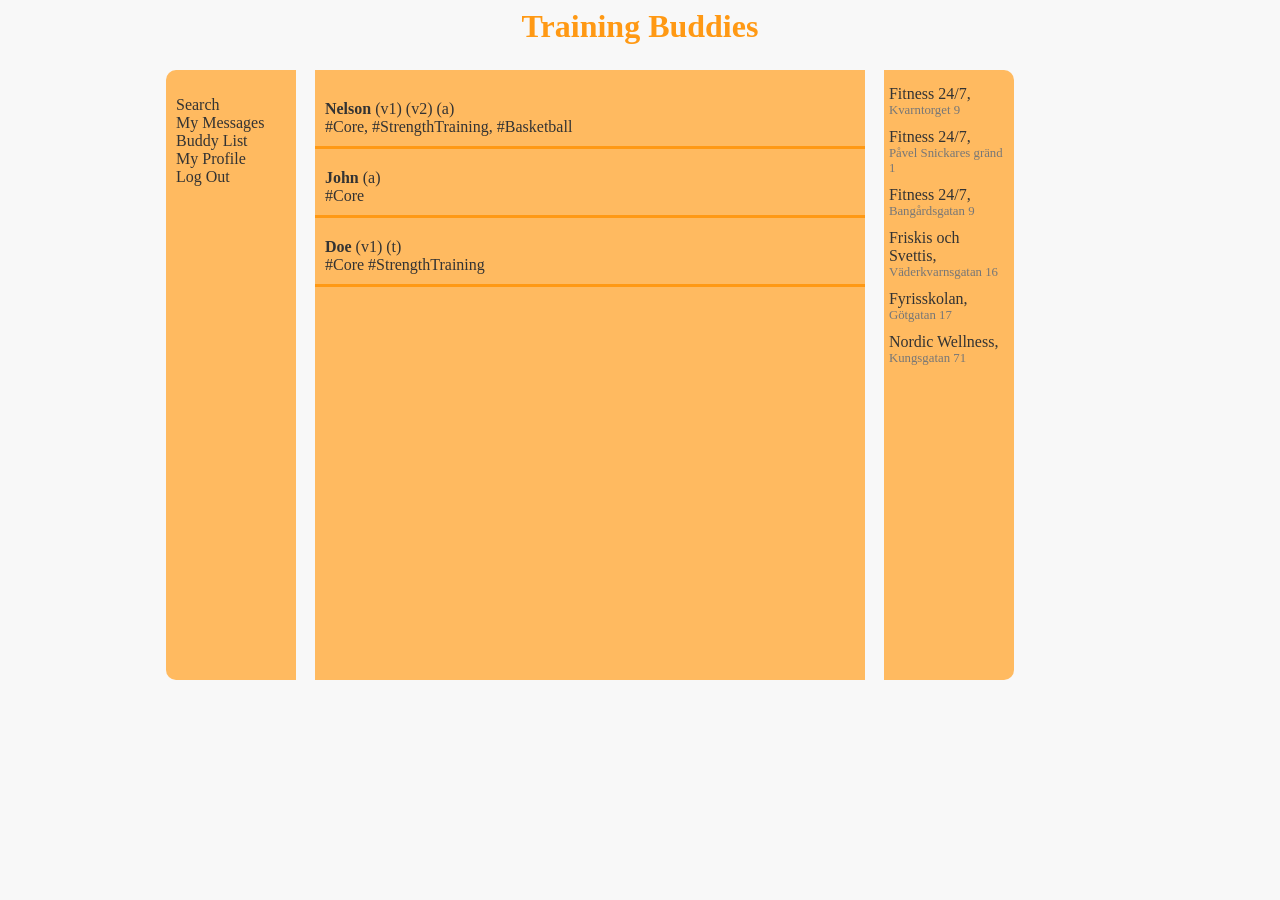
==== index.html @ a69b660f "edited layout" ====
<!DOCTYPE html>
<html lang="en">
    <head>
        <link rel="stylesheet" type="text/css" href="style.css">
        <meta charset="utf-8">
        <title>TrainingBuddies</title>
    </head>
    <body>
        <div id="title"><a href="index.html">Training Buddies</a></div>
        <div id="master-container">
            <div id="left-bar">
                <div class="bar-header"></div>
                <div id="left-content">
                    <ul>
                        <li>Search</li>
                        <li>My Messages</li>
                        <li>Buddy List</li>
                        <li>My Profile</li>
                        <li>Log Out</li>
                    </ul>
                </div>
            </div>
            <div id="center-bar">
                <div class="bar-header"></div>
                <div id="center-content">
                    <div class="profile-container">
                        <div class="profile-header">
                            <span class="profile-name">Nelson</span>
                            (v1) (v2) (a)
                        </div>
                        <div class="profile-content">
                            <span class="activity-tag">#Core</span>, 
                            <span class="activity-tag">#StrengthTraining</span>, 
                            <span class="activity-tag">#Basketball</span>
                        </div>
                    </div>
                    <div class="profile-container">
                        <div class="profile-header">
                            <span class="profile-name">John</span>
                            (a)
                        </div>
                        <div class="profile-content">
                            <span class="activity-tag">#Core</span>
                        </div>
                    </div>
                    <div class="profile-container">
                        <div class="profile-header">
                            <span class="profile-name">Doe</span>
                            (v1) (t)
                        </div>
                        <div class="profile-content">
                            <span class="activity-tag">#Core</span>
                            <span class="activity-tag">#StrengthTraining</span>
                        </div>
                    </div>
                </div>
            </div>
            <div id="right-bar">
                <div class="bar-header"></div>
                <div id="right-content">
                    <div class="go-active-link">Fitness 24/7,<div class="go-active-subtext">Kvarntorget 9</div></div>
                    <div class="go-active-link">Fitness 24/7,<div class="go-active-subtext">Påvel Snickares gränd 1</div></div>
                    <div class="go-active-link">Fitness 24/7,<div class="go-active-subtext">Bangårdsgatan 9</div></div>
                    <div class="go-active-link">Friskis och Svettis,<div class="go-active-subtext">Väderkvarnsgatan 16</div></div>
                    <div class="go-active-link">Fyrisskolan,<div class="go-active-subtext">Götgatan 17</div></div>
                    <div class="go-active-link">Nordic Wellness,<div class="go-active-subtext">Kungsgatan 71</div></div>
                </div>
            </div>
        </div>
    </body>
</html>
---- style.css ----
:root {
    /* COLOR SCHEME */
    --bg-primary-color: #f8f8f8;
    --bg-secondary-color: #555;
    --container-primary-color: #ffba60;
    --container-secondary-color: #ff9914;
    --container-tertiary-color: #ca9d62;
    --container-quaternary-color: #777;
    --text-primary-color: #333;
    --text-secondary-color: #777;
    --text-tertiary-color: lightgray;
    --title-color: #ff9914;
    --subtitle-color: #ffba60;
}


body {
  min-height: 100%;
  background-color: var(--bg-primary-color);
  color: var(--text-primary-color);
  text-align: center;/*
  background-image: -webkit-repeating-linear-gradient(135deg, rgba(0,0,0,.1), rgba(0,0,0,.1) 1px, transparent 2px, transparent 2px, rgba(0,0,0,.1) 3px);
  background-image: -moz-repeating-linear-gradient(135deg, rgba(0,0,0,.1), rgba(0,0,0,.1) 1px, transparent 2px, transparent 2px, rgba(0,0,0,.1) 3px);
  background-image: -o-repeating-linear-gradient(135deg, rgba(0,0,0,.1), rgba(0,0,0,.1) 1px, transparent 2px, transparent 2px, rgba(0,0,0,.1) 3px);
  background-image: repeating-linear-gradient(135deg, rgba(0,0,0,.1), rgba(0,0,0,.1) 1px, transparent 2px, transparent 2px, rgba(0,0,0,.1) 3px);
  -webkit-background-size: 4px 4px;
  -moz-background-size: 4px 4px;
  background-size: 4px 4px;
  */
  
}

#title a {
    text-decoration: none;
    color: var(--title-color);
    font-size: 2em;
    font-weight: bold;
}

#title a:hover {
    font-size: 2.05em;
    color: var(--subtitle-color);
}

#master-container {
    display: inline-block;
    vertical-align: middle;
    text-align: left;
    margin-top: 25px;
    width: 75%;
    min-width: 850px;
    max-width: 1920px;
    height: 600px;
}

#left-bar {
    float: left;
    display: inline-block;
    width: 11%;
    min-width: 130px;
    height: 100%;
}

#center-bar {
    float: left;
    display: inline-block;
    width: 50%;
    min-width: 550px;
    height: 100%;
    margin: 0% 2%;
}

#right-bar {
    float: left;
    display: inline-block;
    width: 11%;
    min-width: 130px;
    height: 100%;
}

.bar-header {
    color: var(--text-secondary-color);
    text-align: center;
    font-size: 1.2em;
}

#left-content {
    padding-top: 10px;
    border-top-left-radius: 10px;
    border-bottom-left-radius: 10px;
    background-color: var(--container-primary-color);
    height: 100%;
    width: 100%;
}

#center-content {
    padding-top: 10px;
    background-color: var(--container-primary-color);
    height: 100%;
    width: 100%;
}

#right-content {
    padding-top: 10px;
    border-top-right-radius: 10px;
    border-bottom-right-radius: 10px;
    background-color: var(--container-primary-color);
    height: 100%;
    width: 100%;
}

#left-content:hover, #center-content:hover, #right-content:hover {
    /*background-color: var(--container-secondary-color);*/
}

#left-content ul {
    list-style: none;
    text-indent: -30px;
}

.empty-bar {
    display: inline-block;
    width: 9%;
    min-width: 10px;
}

.profile-container {
    margin: 10px 0px;
    padding: 10px;
    background-color: var(--container-primary-color);
    border-bottom: 3px solid var(--container-secondary-color);
}

.profile-name {
    font-weight: bold;
}

.go-active-link {
    padding: 5px 5px;
    cursor: pointer;
}

.go-active-link:hover {
    background-color: var(--container-primary-color);
}

.go-active-subtext {
    font-size: 0.8em;
    color: var(--text-secondary-color)
}
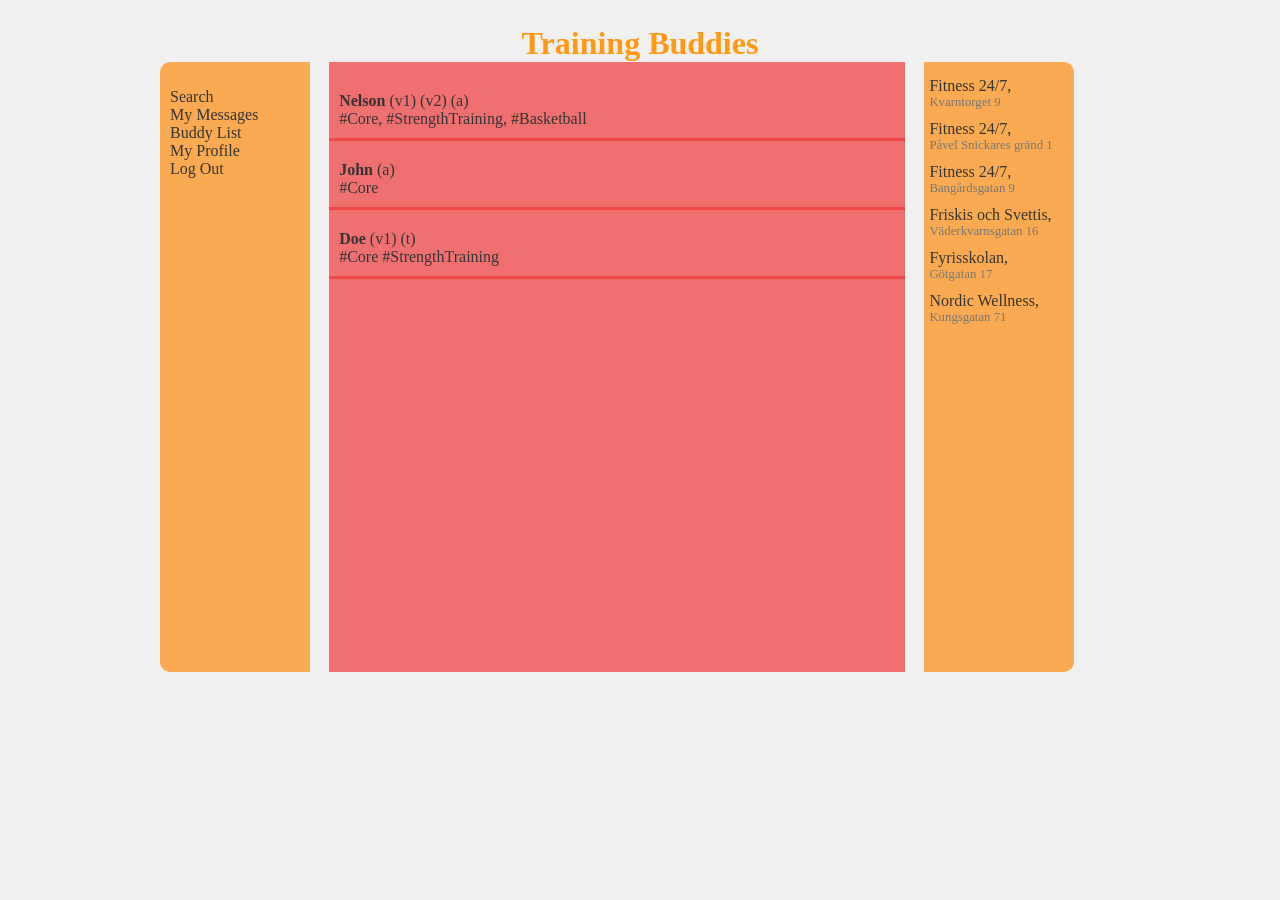
==== commit 13683863: "changed design" ====
--- a/index.html
+++ b/index.html
@@ -7,8 +7,8 @@
         <title>TrainingBuddies</title>
     </head>
     <body>
-        <div id="title"><a href="index.html">Training Buddies</a></div>
         <div id="master-container">
+            <div id="title"><a href="index.html">Training Buddies</a></div>
             <div id="left-bar">
                 <div class="bar-header"></div>
                 <div id="left-content">
--- a/style.css
+++ b/style.css
@@ -1,36 +1,36 @@
 :root {
     /* COLOR SCHEME */
-    --bg-primary-color: #f8f8f8;
+    --bg-primary-color: #f0f0f0;
     --bg-secondary-color: #555;
-    --container-primary-color: #ffba60;
-    --container-secondary-color: #ff9914;
-    --container-tertiary-color: #ca9d62;
+    --container-primary-color: #ff8800a9;
+    --container-secondary-color: #f03232ab;
+    --container-tertiary-color: #ca9d628a;
     --container-quaternary-color: #777;
     --text-primary-color: #333;
     --text-secondary-color: #777;
     --text-tertiary-color: lightgray;
     --title-color: #ff9914;
     --subtitle-color: #ffba60;
+    /*
+    --container-primary-color: #ff8800a9;
+    --container-secondary-color: #ffd000a9;
+    */
 }
 
 
 body {
-  min-height: 100%;
-  background-color: var(--bg-primary-color);
-  color: var(--text-primary-color);
-  text-align: center;/*
-  background-image: -webkit-repeating-linear-gradient(135deg, rgba(0,0,0,.1), rgba(0,0,0,.1) 1px, transparent 2px, transparent 2px, rgba(0,0,0,.1) 3px);
-  background-image: -moz-repeating-linear-gradient(135deg, rgba(0,0,0,.1), rgba(0,0,0,.1) 1px, transparent 2px, transparent 2px, rgba(0,0,0,.1) 3px);
-  background-image: -o-repeating-linear-gradient(135deg, rgba(0,0,0,.1), rgba(0,0,0,.1) 1px, transparent 2px, transparent 2px, rgba(0,0,0,.1) 3px);
-  background-image: repeating-linear-gradient(135deg, rgba(0,0,0,.1), rgba(0,0,0,.1) 1px, transparent 2px, transparent 2px, rgba(0,0,0,.1) 3px);
-  -webkit-background-size: 4px 4px;
-  -moz-background-size: 4px 4px;
-  background-size: 4px 4px;
-  */
-  
+    padding: 0px;
+    margin: 0px;
+    min-height: 100%;
+    background-color: var(--bg-primary-color);
+    color: var(--text-primary-color);
 }
 
+#title {
+    text-align: center;
+}
 #title a {
+    text-align: center;
     text-decoration: none;
     color: var(--title-color);
     font-size: 2em;
@@ -43,12 +43,11 @@
 }
 
 #master-container {
-    display: inline-block;
-    vertical-align: middle;
+    margin: 0px auto;
     text-align: left;
     margin-top: 25px;
     width: 75%;
-    min-width: 850px;
+    min-width: 870px;
     max-width: 1920px;
     height: 600px;
 }
@@ -56,25 +55,25 @@
 #left-bar {
     float: left;
     display: inline-block;
-    width: 11%;
-    min-width: 130px;
+    width: 15%;
+    min-width: 150px;
     height: 100%;
 }
 
 #center-bar {
     float: left;
     display: inline-block;
-    width: 50%;
-    min-width: 550px;
+    width: 60%;
+    min-width: 500px;
     height: 100%;
-    margin: 0% 2%;
+    margin: 0px 2%;
 }
 
 #right-bar {
     float: left;
     display: inline-block;
-    width: 11%;
-    min-width: 130px;
+    width: 15%;
+    min-width: 150px;
     height: 100%;
 }
 
@@ -95,7 +94,7 @@
 
 #center-content {
     padding-top: 10px;
-    background-color: var(--container-primary-color);
+    background-color: var(--container-secondary-color);
     height: 100%;
     width: 100%;
 }
@@ -118,16 +117,9 @@
     text-indent: -30px;
 }
 
-.empty-bar {
-    display: inline-block;
-    width: 9%;
-    min-width: 10px;
-}
-
 .profile-container {
     margin: 10px 0px;
     padding: 10px;
-    background-color: var(--container-primary-color);
     border-bottom: 3px solid var(--container-secondary-color);
 }
 
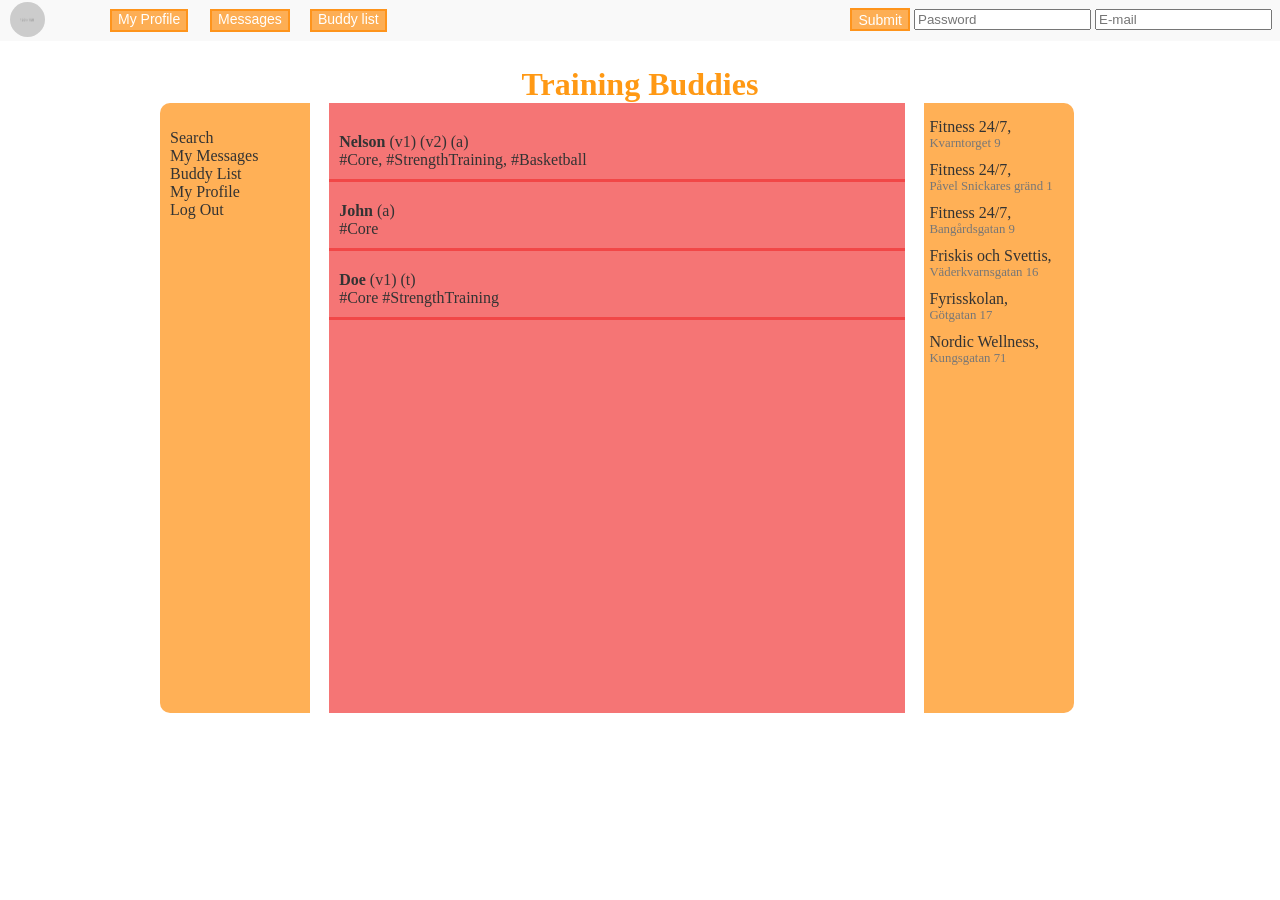
==== commit cf43df8e: "added top-navigation -added top navigation -top login form -top profile url -color scheme" ====
--- a/index.html
+++ b/index.html
@@ -2,11 +2,47 @@
 <!DOCTYPE html>
 <html lang="en">
     <head>
+        <meta charset="utf-8" />
+        <meta http-equiv="X-UA-Compatible" content="IE=edge">
+        <meta name="viewport" content="width=device-width, initial-scale=1.0" />
+        <title>TrainingBuddies</title>
         <link rel="stylesheet" type="text/css" href="style.css">
-        <meta charset="utf-8">
-        <title>TrainingBuddies</title>
+        <link rel="stylesheet" type="text/css" href="top-nav.css">
     </head>
     <body>
+        <div class="user-header">
+            <div class="profile-navigation-grid">
+                <div class="profile-col">
+                    <img src="_assets/_img/150x150.jpeg" />
+                </div>
+                <div class="profile-col">
+                    <a href="#goToProfile" id="my-profile" class="custom-button1">My Profile</a>
+                </div>
+                <div class="profile-col">
+                    <a href="#showMessages" id="buddy-list" class="custom-button1">Messages</a>
+                </div>
+                <div class="profile-col">
+                        <a href="#showBuddyList" id="buddy-list" class="custom-button1">Buddy list</a>
+                    </div>
+            </div>
+            <div class="form-wrapper">
+                <form method="POST" target="_self">
+                    <table>
+                        <tr>
+                            <td><input type="submit" name="login" class="custom-button1" /></td>
+                            <td><input type="password" name="password" placeholder="Password" ></td>
+                            <td><input type="text" name="email" placeholder="E-mail"></td>
+                        </tr>
+                        <!--<tr>
+                            <td><a href="?create-account=true" class="custom-button1">Skappa Konto</a></td>
+                                
+                            <td><input type="submit" name="login" class="custom-button1" /></td>
+                        </tr>-->
+                    </table>
+                </form>
+            </div>
+            
+        </div>
         <div id="master-container">
             <div id="title"><a href="index.html">Training Buddies</a></div>
             <div id="left-bar">
--- a/style.css
+++ b/style.css
@@ -1,6 +1,7 @@
 :root {
     /* COLOR SCHEME */
-    --bg-primary-color: #f0f0f0;
+    /*--bg-primary-color: #f0f0f0;*/
+    --bg-primary-color: white;
     --bg-secondary-color: #555;
     --container-primary-color: #ff8800a9;
     --container-secondary-color: #f03232ab;
--- a/top-nav.css
+++ b/top-nav.css
@@ -0,0 +1,62 @@
+
+.user-header{
+    overflow: hidden;
+    background-color: #f0f0f06b;
+    min-width: 870px;
+    display: flex;
+    /*margin-right: 1%;*/ 
+}
+.profile-navigation-grid{
+    display: flex;
+    flex: 1;
+}
+.profile-col{
+    flex: 1;
+    padding: 9px 0px 0px 0px;
+    max-width: 100px;
+}
+.profile-col:first-child{
+    padding-left: 10px;
+    padding-top: 2px;
+}
+.profile-col img{
+    width: 20%;
+    border-radius: 30px;
+    max-width: 35px;
+    min-width: 35px;   
+}
+.form-wrapper {
+    padding: 5px 5px 5px 0px;
+}
+.form-wrapper table{
+    text-align: right;
+    flex: 1;
+}
+.custom-button1{
+    -moz-box-sizing: border-box;
+    -webkit-box-sizing: border-box;
+    box-sizing: border-box;
+    display: inline-block;
+    font-weight: normal;
+    text-decoration: none;
+    background-color: #ff8800a9;
+    color: white;
+    padding: 0px 6px;
+    border: solid 2px #ff8800a9;
+    height: 23px;
+    font-family: Arial,Helvetica,sans-serif;
+    font-size: 14px;
+}
+.custom-button1:link{
+    color: white;
+}
+.custom-button1:visited{
+    color: white;
+}
+.custom-button1:hover{
+    background-color: #ff9914;;
+    cursor: pointer
+}
+.custom-button1:active{
+    color: white;
+}
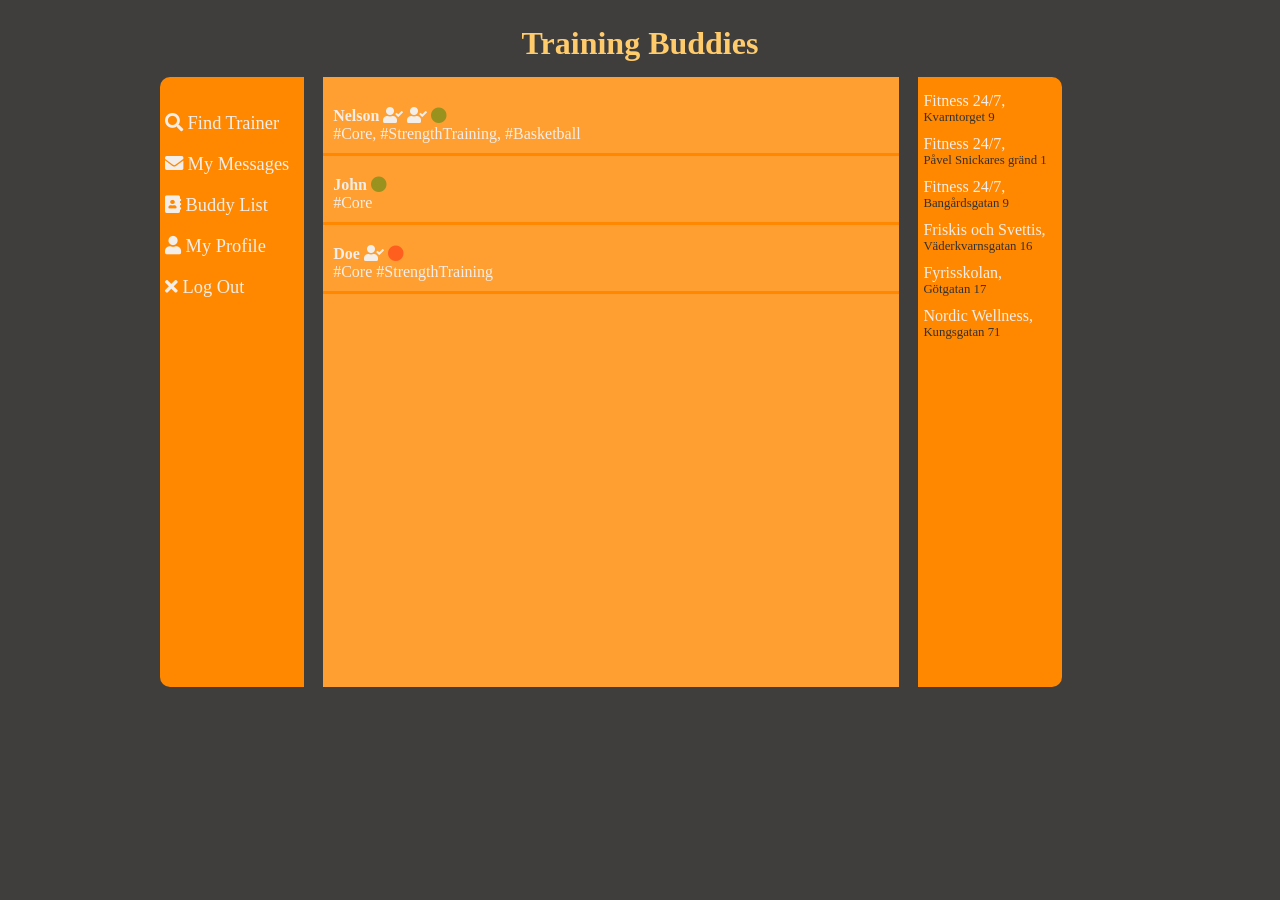
==== commit a672f982: "updated interface style, different styles in comments" ====
--- a/index.html
+++ b/index.html
@@ -2,58 +2,23 @@
 <!DOCTYPE html>
 <html lang="en">
     <head>
-        <meta charset="utf-8" />
-        <meta http-equiv="X-UA-Compatible" content="IE=edge">
-        <meta name="viewport" content="width=device-width, initial-scale=1.0" />
+        <link rel="stylesheet" type="text/css" href="style2.css">
+        <link rel="stylesheet" href="https://use.fontawesome.com/releases/v5.0.13/css/all.css" integrity="sha384-DNOHZ68U8hZfKXOrtjWvjxusGo9WQnrNx2sqG0tfsghAvtVlRW3tvkXWZh58N9jp" crossorigin="anonymous">
+        <meta charset="utf-8">
         <title>TrainingBuddies</title>
-        <link rel="stylesheet" type="text/css" href="style.css">
-        <link rel="stylesheet" type="text/css" href="top-nav.css">
     </head>
     <body>
-        <div class="user-header">
-            <div class="profile-navigation-grid">
-                <div class="profile-col">
-                    <img src="_assets/_img/150x150.jpeg" />
-                </div>
-                <div class="profile-col">
-                    <a href="#goToProfile" id="my-profile" class="custom-button1">My Profile</a>
-                </div>
-                <div class="profile-col">
-                    <a href="#showMessages" id="buddy-list" class="custom-button1">Messages</a>
-                </div>
-                <div class="profile-col">
-                        <a href="#showBuddyList" id="buddy-list" class="custom-button1">Buddy list</a>
-                    </div>
-            </div>
-            <div class="form-wrapper">
-                <form method="POST" target="_self">
-                    <table>
-                        <tr>
-                            <td><input type="submit" name="login" class="custom-button1" /></td>
-                            <td><input type="password" name="password" placeholder="Password" ></td>
-                            <td><input type="text" name="email" placeholder="E-mail"></td>
-                        </tr>
-                        <!--<tr>
-                            <td><a href="?create-account=true" class="custom-button1">Skappa Konto</a></td>
-                                
-                            <td><input type="submit" name="login" class="custom-button1" /></td>
-                        </tr>-->
-                    </table>
-                </form>
-            </div>
-            
-        </div>
         <div id="master-container">
             <div id="title"><a href="index.html">Training Buddies</a></div>
             <div id="left-bar">
                 <div class="bar-header"></div>
                 <div id="left-content">
                     <ul>
-                        <li>Search</li>
-                        <li>My Messages</li>
-                        <li>Buddy List</li>
-                        <li>My Profile</li>
-                        <li>Log Out</li>
+                        <a href="index.html"><li><i class="fa fa-search"></i> Find Trainer</li></a>
+                        <a href="index.html"><li><i class="fa fa-envelope"></i> My Messages</li></a>
+                        <a href="index.html"><li><i class="fa fa-address-book"></i> Buddy List</li></a>
+                        <a href="index.html"><li><i class="fa fa-user"></i> My Profile</li></a>
+                        <a href="index.html"><li><i class="fa fa-times"></i> Log Out</li></a>
                     </ul>
                 </div>
             </div>
@@ -63,7 +28,7 @@
                     <div class="profile-container">
                         <div class="profile-header">
                             <span class="profile-name">Nelson</span>
-                            (v1) (v2) (a)
+                            <i class="fa fa-user-check"></i> <i class="fa fa-user-check"></i> <i class="fa fa-circle" style="color:rgba(0, 128, 0, 0.400)"></i>
                         </div>
                         <div class="profile-content">
                             <span class="activity-tag">#Core</span>, 
@@ -74,7 +39,7 @@
                     <div class="profile-container">
                         <div class="profile-header">
                             <span class="profile-name">John</span>
-                            (a)
+                            <i class="fa fa-circle" style="color:rgba(0, 128, 0, 0.400)"></i>
                         </div>
                         <div class="profile-content">
                             <span class="activity-tag">#Core</span>
@@ -83,7 +48,7 @@
                     <div class="profile-container">
                         <div class="profile-header">
                             <span class="profile-name">Doe</span>
-                            (v1) (t)
+                            <i class="fa fa-user-check"></i> <i class="fa fa-circle" style="color:rgba(255, 0, 0, 0.400)"></i>
                         </div>
                         <div class="profile-content">
                             <span class="activity-tag">#Core</span>
--- a/style2.css
+++ b/style2.css
@@ -0,0 +1,220 @@
+:root {
+    /* COLOR SCHEME */
+    --bg-primary-color: #f0f0f0;
+    --bg-secondary-color: #555;
+    --container-primary-color: #ffba60;
+    --container-secondary-color: #ff9914;
+    --container-tertiary-color: #ca9d62;
+    --container-quaternary-color: #777;
+    --text-primary-color: #333;
+    --text-secondary-color: #555;
+    --text-tertiary-color: lightgray;
+    --title-color: #ff9914;
+    --subtitle-color: #ffba60;
+
+
+    --container-primary-color: #ff8800a9;
+    --container-secondary-color: #f03232ab;
+
+
+    --container-primary-color: #ff8800ad;
+    --container-secondary-color: #ffa600ad;
+
+
+    --container-primary-color: #7464ccb2;
+    --container-secondary-color: #9564ccb2;
+
+
+    --bg-primary-color: #e9ebee;
+    --container-primary-color: #3b5998;
+    --container-secondary-color: #516ead;
+    --text-primary-color: #d3dff0;
+    --text-secondary-color: #9cb4d8;
+
+
+    --bg-primary-color: #eeede9;
+    --container-primary-color: #ffa844;
+    --container-secondary-color: #ffb765;
+    --text-primary-color: #3d3b38;
+    --text-secondary-color: #635f5b;
+
+
+    --bg-primary-color: #ff9f31;
+    --container-primary-color: #ffebc6;
+    --container-secondary-color: #ffd68a;
+    --title-color: #ffcb6b;
+
+
+    --bg-primary-color: #3b5998;
+    --container-primary-color: #e9ebee;
+    --container-secondary-color: #516ead;
+    --title-color: #d3dff0;
+
+
+    --bg-primary-color: #3f3e3c;
+    --container-primary-color: #ff8800;
+    --container-secondary-color: #ff9f32;
+    --text-primary-color: #f3eee9;
+    --text-secondary-color: #333230;
+    --title-color: #ffcb6b;
+
+/*     --bg-primary-color: #e7e3dc;
+    --container-primary-color: #ff8800;
+    --container-secondary-color: #ff9f32;
+    --text-primary-color: #353331;
+    --text-secondary-color: #6d6b66;
+    --title-color: #ff8800; */
+}
+
+body {
+    padding: 0px;
+    margin: 0px;
+    min-height: 100%;
+    background-color: var(--bg-primary-color);
+    color: var(--text-primary-color);
+}
+
+#title {
+    text-align: center;
+    margin-bottom: 15px;
+}
+#title a {
+    text-align: center;
+    text-decoration: none;
+    color: var(--title-color);
+    font-size: 2em;
+    font-weight: bold;
+}
+
+#title a:hover {
+    font-size: 2.05em;
+    color: var(--subtitle-color);
+}
+
+#master-container {
+    margin: 0px auto;
+    text-align: left;
+    margin-top: 25px;
+    width: 75%;
+    min-width: 780px;
+    max-width: 1200px;
+    height: 600px;
+}
+
+#left-bar {
+    float: left;
+    display: inline-block;
+    width: 15%;
+    min-width: 140px;
+    height: 100%;
+}
+
+#center-bar {
+    float: left;
+    display: inline-block;
+    width: 60%;
+    min-width: 410px;
+    height: 100%;
+    margin: 0px 2%;
+}
+
+#right-bar {
+    float: left;
+    display: inline-block;
+    width: 15%;
+    min-width: 140px;
+    height: 100%;
+}
+
+.bar-header {
+    color: var(--text-secondary-color);
+    text-align: center;
+    font-size: 1.2em;
+}
+
+#left-content {
+    padding-top: 10px;
+    border-top-left-radius: 10px;
+    border-bottom-left-radius: 10px;
+    background-color: var(--container-primary-color);
+    height: 100%;
+    width: 100%;
+}
+
+#center-content {
+    padding-top: 10px;
+    background-color: var(--container-secondary-color);
+    height: 100%;
+    width: 100%;
+}
+
+#right-content {
+    padding-top: 10px;
+    border-top-right-radius: 10px;
+    border-bottom-right-radius: 10px;
+    background-color: var(--container-primary-color);
+    height: 100%;
+    width: 100%;
+}
+
+#left-content:hover, #center-content:hover, #right-content:hover {
+    /*background-color: var(--container-secondary-color);*/
+}
+
+#left-content ul {
+    list-style: none;
+    /*text-indent: -20px;*/
+    padding: 0;
+}
+
+#left-content ul li {
+    display: block;
+    padding: 10px 5px;
+    font-size: 1.15em;
+}
+
+#left-content a {
+    color: var(--text-primary-color);
+    text-decoration: none;
+}
+
+#left-content ul li:hover {
+    background-color: var(--container-secondary-color);
+}
+
+.profile-container {
+    margin: 10px 0px;
+    padding: 10px;
+    border-bottom: 3px solid var(--container-primary-color);
+    cursor: pointer;
+}
+
+.profile-container:hover {
+    background-color: var(--container-primary-color);
+}
+
+.profile-name {
+    font-weight: bold;
+}
+
+.go-active-link {
+    padding: 5px 5px;
+    cursor: pointer;
+}
+
+.go-active-link:hover {
+    background-color: var(--container-secondary-color);
+}
+
+.go-active-subtext {
+    font-size: 0.8em;
+    color: var(--text-secondary-color)
+}
+
+.fa fa-smile {
+    color: green;
+}
+
+.fa fa-frown {
+    color: red;
+}
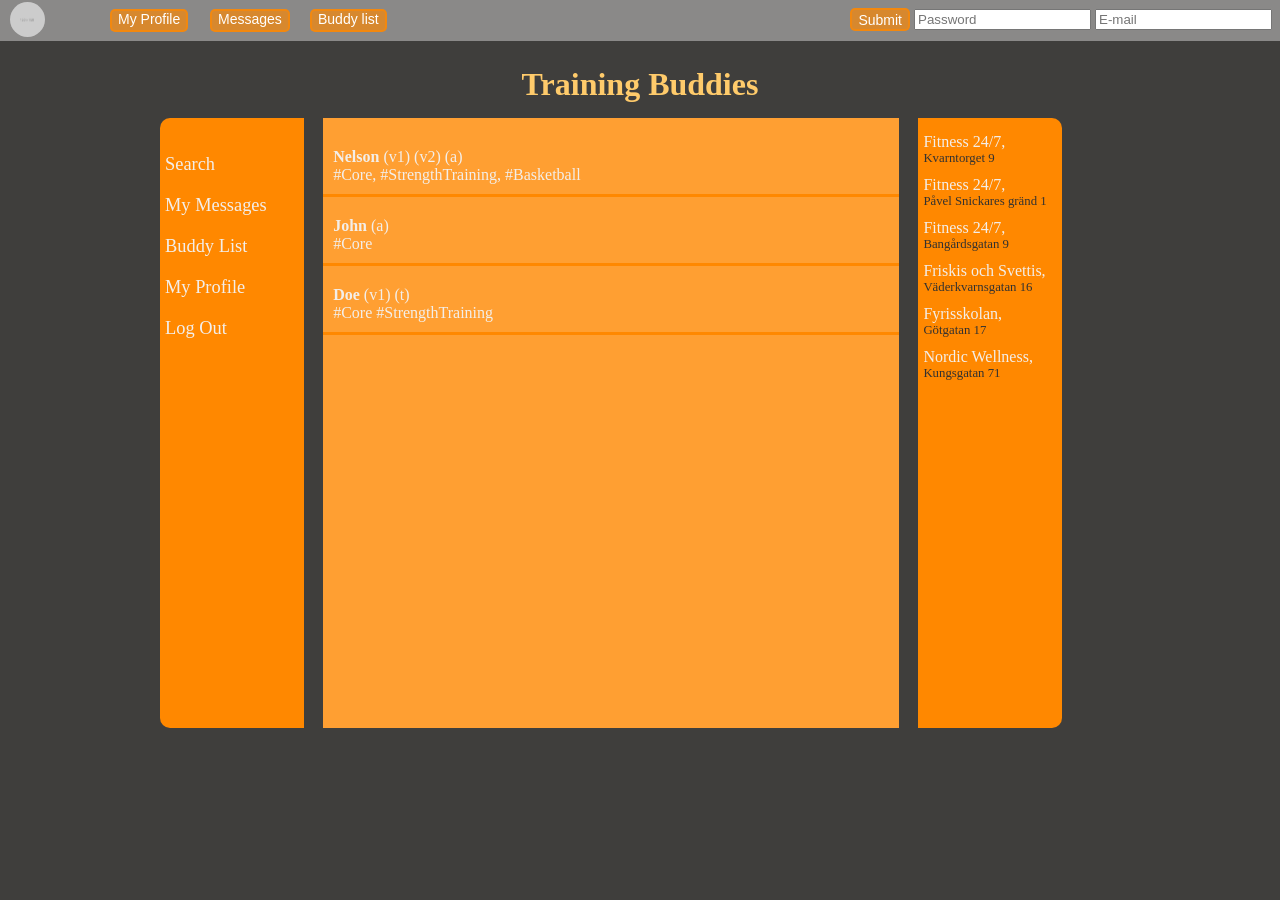
==== commit 9d7f2726: "merged all new top-nav-bar" ====
--- a/index.html
+++ b/index.html
@@ -2,23 +2,58 @@
 <!DOCTYPE html>
 <html lang="en">
     <head>
-        <link rel="stylesheet" type="text/css" href="style2.css">
-        <link rel="stylesheet" href="https://use.fontawesome.com/releases/v5.0.13/css/all.css" integrity="sha384-DNOHZ68U8hZfKXOrtjWvjxusGo9WQnrNx2sqG0tfsghAvtVlRW3tvkXWZh58N9jp" crossorigin="anonymous">
-        <meta charset="utf-8">
+        <meta charset="utf-8" />
+        <meta http-equiv="X-UA-Compatible" content="IE=edge">
+        <meta name="viewport" content="width=device-width, initial-scale=1.0" />
         <title>TrainingBuddies</title>
+        <link rel="stylesheet" type="text/css" href="style.css">
+        <link rel="stylesheet" type="text/css" href="top-nav.css">
     </head>
     <body>
+        <div class="user-header">
+            <div class="profile-navigation-grid">
+                <div class="profile-col">
+                    <img src="_assets/_img/150x150.jpeg" />
+                </div>
+                <div class="profile-col">
+                    <a href="#goToProfile" id="my-profile" class="custom-button1">My Profile</a>
+                </div>
+                <div class="profile-col">
+                    <a href="#showMessages" id="buddy-list" class="custom-button1">Messages</a>
+                </div>
+                <div class="profile-col">
+                        <a href="#showBuddyList" id="buddy-list" class="custom-button1">Buddy list</a>
+                    </div>
+            </div>
+            <div class="form-wrapper">
+                <form method="POST" target="_self">
+                    <table>
+                        <tr>
+                            <td><input type="submit" name="login" class="custom-button1" /></td>
+                            <td><input type="password" name="password" placeholder="Password" ></td>
+                            <td><input type="text" name="email" placeholder="E-mail"></td>
+                        </tr>
+                        <!--<tr>
+                            <td><a href="?create-account=true" class="custom-button1">Skappa Konto</a></td>
+                                
+                            <td><input type="submit" name="login" class="custom-button1" /></td>
+                        </tr>-->
+                    </table>
+                </form>
+            </div>
+            
+        </div>
         <div id="master-container">
             <div id="title"><a href="index.html">Training Buddies</a></div>
             <div id="left-bar">
                 <div class="bar-header"></div>
                 <div id="left-content">
                     <ul>
-                        <a href="index.html"><li><i class="fa fa-search"></i> Find Trainer</li></a>
-                        <a href="index.html"><li><i class="fa fa-envelope"></i> My Messages</li></a>
-                        <a href="index.html"><li><i class="fa fa-address-book"></i> Buddy List</li></a>
-                        <a href="index.html"><li><i class="fa fa-user"></i> My Profile</li></a>
-                        <a href="index.html"><li><i class="fa fa-times"></i> Log Out</li></a>
+                        <li>Search</li>
+                        <li>My Messages</li>
+                        <li>Buddy List</li>
+                        <li>My Profile</li>
+                        <li>Log Out</li>
                     </ul>
                 </div>
             </div>
@@ -28,7 +63,7 @@
                     <div class="profile-container">
                         <div class="profile-header">
                             <span class="profile-name">Nelson</span>
-                            <i class="fa fa-user-check"></i> <i class="fa fa-user-check"></i> <i class="fa fa-circle" style="color:rgba(0, 128, 0, 0.400)"></i>
+                            (v1) (v2) (a)
                         </div>
                         <div class="profile-content">
                             <span class="activity-tag">#Core</span>, 
@@ -39,7 +74,7 @@
                     <div class="profile-container">
                         <div class="profile-header">
                             <span class="profile-name">John</span>
-                            <i class="fa fa-circle" style="color:rgba(0, 128, 0, 0.400)"></i>
+                            (a)
                         </div>
                         <div class="profile-content">
                             <span class="activity-tag">#Core</span>
@@ -48,7 +83,7 @@
                     <div class="profile-container">
                         <div class="profile-header">
                             <span class="profile-name">Doe</span>
-                            <i class="fa fa-user-check"></i> <i class="fa fa-circle" style="color:rgba(255, 0, 0, 0.400)"></i>
+                            (v1) (t)
                         </div>
                         <div class="profile-content">
                             <span class="activity-tag">#Core</span>
--- a/style.css
+++ b/style.css
@@ -0,0 +1,220 @@
+:root {
+    /* COLOR SCHEME */
+    --bg-primary-color: #f0f0f0;
+    --bg-secondary-color: #555;
+    --container-primary-color: #ffba60;
+    --container-secondary-color: #ff9914;
+    --container-tertiary-color: #ca9d62;
+    --container-quaternary-color: #777;
+    --text-primary-color: #333;
+    --text-secondary-color: #555;
+    --text-tertiary-color: lightgray;
+    --title-color: #ff9914;
+    --subtitle-color: #ffba60;
+
+
+    --container-primary-color: #ff8800a9;
+    --container-secondary-color: #f03232ab;
+
+
+    --container-primary-color: #ff8800ad;
+    --container-secondary-color: #ffa600ad;
+
+
+    --container-primary-color: #7464ccb2;
+    --container-secondary-color: #9564ccb2;
+
+
+    --bg-primary-color: #e9ebee;
+    --container-primary-color: #3b5998;
+    --container-secondary-color: #516ead;
+    --text-primary-color: #d3dff0;
+    --text-secondary-color: #9cb4d8;
+
+
+    --bg-primary-color: #eeede9;
+    --container-primary-color: #ffa844;
+    --container-secondary-color: #ffb765;
+    --text-primary-color: #3d3b38;
+    --text-secondary-color: #635f5b;
+
+
+    --bg-primary-color: #ff9f31;
+    --container-primary-color: #ffebc6;
+    --container-secondary-color: #ffd68a;
+    --title-color: #ffcb6b;
+
+
+    --bg-primary-color: #3b5998;
+    --container-primary-color: #e9ebee;
+    --container-secondary-color: #516ead;
+    --title-color: #d3dff0;
+
+
+    --bg-primary-color: #3f3e3c;
+    --container-primary-color: #ff8800;
+    --container-secondary-color: #ff9f32;
+    --text-primary-color: #f3eee9;
+    --text-secondary-color: #333230;
+    --title-color: #ffcb6b;
+
+/*     --bg-primary-color: #e7e3dc;
+    --container-primary-color: #ff8800;
+    --container-secondary-color: #ff9f32;
+    --text-primary-color: #353331;
+    --text-secondary-color: #6d6b66;
+    --title-color: #ff8800; */
+}
+
+body {
+    padding: 0px;
+    margin: 0px;
+    min-height: 100%;
+    background-color: var(--bg-primary-color);
+    color: var(--text-primary-color);
+}
+
+#title {
+    text-align: center;
+    margin-bottom: 15px;
+}
+#title a {
+    text-align: center;
+    text-decoration: none;
+    color: var(--title-color);
+    font-size: 2em;
+    font-weight: bold;
+}
+
+#title a:hover {
+    font-size: 2.05em;
+    color: var(--subtitle-color);
+}
+
+#master-container {
+    margin: 0px auto;
+    text-align: left;
+    margin-top: 25px;
+    width: 75%;
+    min-width: 780px;
+    max-width: 1200px;
+    height: 600px;
+}
+
+#left-bar {
+    float: left;
+    display: inline-block;
+    width: 15%;
+    min-width: 140px;
+    height: 100%;
+}
+
+#center-bar {
+    float: left;
+    display: inline-block;
+    width: 60%;
+    min-width: 410px;
+    height: 100%;
+    margin: 0px 2%;
+}
+
+#right-bar {
+    float: left;
+    display: inline-block;
+    width: 15%;
+    min-width: 140px;
+    height: 100%;
+}
+
+.bar-header {
+    color: var(--text-secondary-color);
+    text-align: center;
+    font-size: 1.2em;
+}
+
+#left-content {
+    padding-top: 10px;
+    border-top-left-radius: 10px;
+    border-bottom-left-radius: 10px;
+    background-color: var(--container-primary-color);
+    height: 100%;
+    width: 100%;
+}
+
+#center-content {
+    padding-top: 10px;
+    background-color: var(--container-secondary-color);
+    height: 100%;
+    width: 100%;
+}
+
+#right-content {
+    padding-top: 10px;
+    border-top-right-radius: 10px;
+    border-bottom-right-radius: 10px;
+    background-color: var(--container-primary-color);
+    height: 100%;
+    width: 100%;
+}
+
+#left-content:hover, #center-content:hover, #right-content:hover {
+    /*background-color: var(--container-secondary-color);*/
+}
+
+#left-content ul {
+    list-style: none;
+    /*text-indent: -20px;*/
+    padding: 0;
+}
+
+#left-content ul li {
+    display: block;
+    padding: 10px 5px;
+    font-size: 1.15em;
+}
+
+#left-content a {
+    color: var(--text-primary-color);
+    text-decoration: none;
+}
+
+#left-content ul li:hover {
+    background-color: var(--container-secondary-color);
+}
+
+.profile-container {
+    margin: 10px 0px;
+    padding: 10px;
+    border-bottom: 3px solid var(--container-primary-color);
+    cursor: pointer;
+}
+
+.profile-container:hover {
+    background-color: var(--container-primary-color);
+}
+
+.profile-name {
+    font-weight: bold;
+}
+
+.go-active-link {
+    padding: 5px 5px;
+    cursor: pointer;
+}
+
+.go-active-link:hover {
+    background-color: var(--container-secondary-color);
+}
+
+.go-active-subtext {
+    font-size: 0.8em;
+    color: var(--text-secondary-color)
+}
+
+.fa fa-smile {
+    color: green;
+}
+
+.fa fa-frown {
+    color: red;
+}
--- a/top-nav.css
+++ b/top-nav.css
@@ -0,0 +1,63 @@
+
+.user-header{
+    overflow: hidden;
+    background-color: #f0f0f06b;
+    min-width: 870px;
+    display: flex;
+    /*margin-right: 1%;*/ 
+}
+.profile-navigation-grid{
+    display: flex;
+    flex: 1;
+}
+.profile-col{
+    flex: 1;
+    padding: 9px 0px 0px 0px;
+    max-width: 100px;
+}
+.profile-col:first-child{
+    padding-left: 10px;
+    padding-top: 2px;
+}
+.profile-col img{
+    width: 20%;
+    border-radius: 30px;
+    max-width: 35px;
+    min-width: 35px;   
+}
+.form-wrapper {
+    padding: 5px 5px 5px 0px;
+}
+.form-wrapper table{
+    text-align: right;
+    flex: 1;
+}
+.custom-button1{
+    -moz-box-sizing: border-box;
+    -webkit-box-sizing: border-box;
+    box-sizing: border-box;
+    display: inline-block;
+    font-weight: normal;
+    text-decoration: none;
+    background-color: #ff8800a9;
+    color: white;
+    padding: 0px 6px;
+    border: solid 2px #ff8800a9;
+    border-radius: 5px;
+    height: 23px;
+    font-family: Arial,Helvetica,sans-serif;
+    font-size: 14px;
+}
+.custom-button1:link{
+    color: white;
+}
+.custom-button1:visited{
+    color: white;
+}
+.custom-button1:hover{
+    background-color: #ff9914;;
+    cursor: pointer
+}
+.custom-button1:active{
+    color: white;
+}
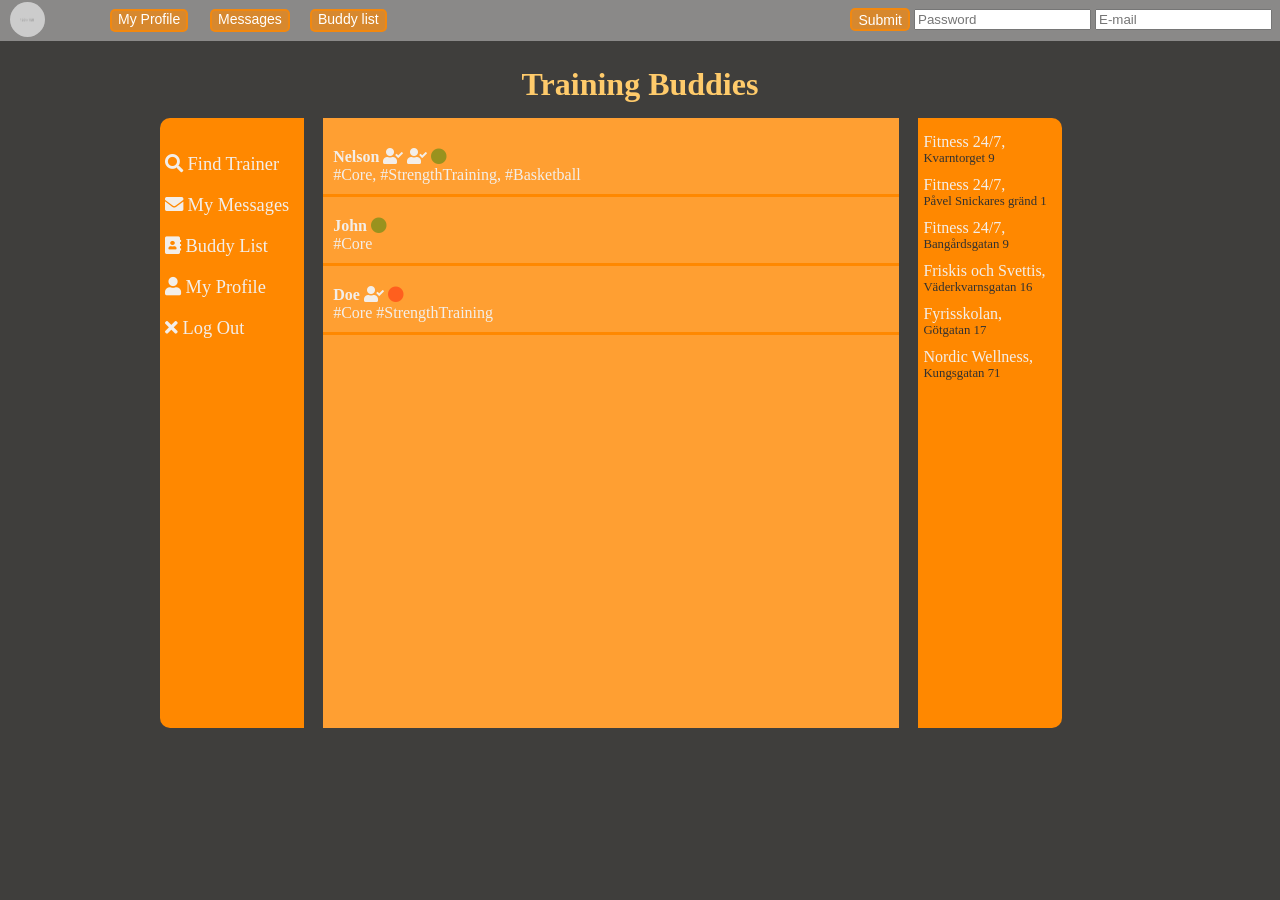
==== commit 6eb32f02: "merge from master resolved" ====
--- a/index.html
+++ b/index.html
@@ -6,6 +6,7 @@
         <meta http-equiv="X-UA-Compatible" content="IE=edge">
         <meta name="viewport" content="width=device-width, initial-scale=1.0" />
         <title>TrainingBuddies</title>
+        <link rel="stylesheet" href="https://use.fontawesome.com/releases/v5.0.13/css/all.css" integrity="sha384-DNOHZ68U8hZfKXOrtjWvjxusGo9WQnrNx2sqG0tfsghAvtVlRW3tvkXWZh58N9jp" crossorigin="anonymous">
         <link rel="stylesheet" type="text/css" href="style.css">
         <link rel="stylesheet" type="text/css" href="top-nav.css">
     </head>
@@ -49,11 +50,11 @@
                 <div class="bar-header"></div>
                 <div id="left-content">
                     <ul>
-                        <li>Search</li>
-                        <li>My Messages</li>
-                        <li>Buddy List</li>
-                        <li>My Profile</li>
-                        <li>Log Out</li>
+                        <a href="index.html"><li><i class="fa fa-search"></i> Find Trainer</li></a>
+                        <a href="index.html"><li><i class="fa fa-envelope"></i> My Messages</li></a>
+                        <a href="index.html"><li><i class="fa fa-address-book"></i> Buddy List</li></a>
+                        <a href="index.html"><li><i class="fa fa-user"></i> My Profile</li></a>
+                        <a href="index.html"><li><i class="fa fa-times"></i> Log Out</li></a>
                     </ul>
                 </div>
             </div>
@@ -63,7 +64,7 @@
                     <div class="profile-container">
                         <div class="profile-header">
                             <span class="profile-name">Nelson</span>
-                            (v1) (v2) (a)
+                            <i class="fa fa-user-check"></i> <i class="fa fa-user-check"></i> <i class="fa fa-circle" style="color:rgba(0, 128, 0, 0.400)"></i>
                         </div>
                         <div class="profile-content">
                             <span class="activity-tag">#Core</span>, 
@@ -74,7 +75,7 @@
                     <div class="profile-container">
                         <div class="profile-header">
                             <span class="profile-name">John</span>
-                            (a)
+                            <i class="fa fa-circle" style="color:rgba(0, 128, 0, 0.400)"></i>
                         </div>
                         <div class="profile-content">
                             <span class="activity-tag">#Core</span>
@@ -83,7 +84,7 @@
                     <div class="profile-container">
                         <div class="profile-header">
                             <span class="profile-name">Doe</span>
-                            (v1) (t)
+                            <i class="fa fa-user-check"></i> <i class="fa fa-circle" style="color:rgba(255, 0, 0, 0.400)"></i>
                         </div>
                         <div class="profile-content">
                             <span class="activity-tag">#Core</span>
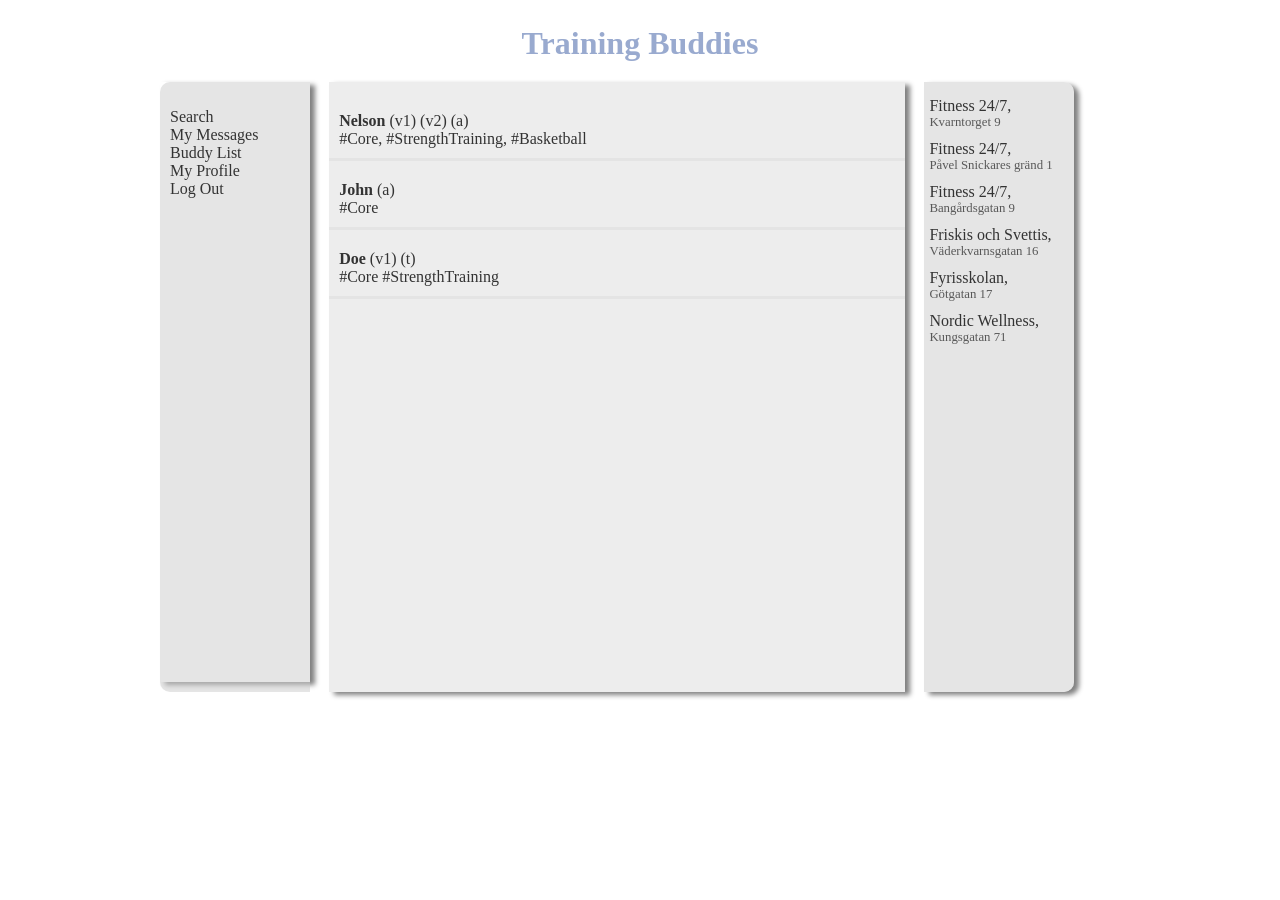
==== commit a3155b4b: "grey layout added grey layout" ====
--- a/index.html
+++ b/index.html
@@ -2,59 +2,22 @@
 <!DOCTYPE html>
 <html lang="en">
     <head>
-        <meta charset="utf-8" />
-        <meta http-equiv="X-UA-Compatible" content="IE=edge">
-        <meta name="viewport" content="width=device-width, initial-scale=1.0" />
+        <link rel="stylesheet" type="text/css" href="grey-layout.css">
+        <meta charset="utf-8">
         <title>TrainingBuddies</title>
-        <link rel="stylesheet" href="https://use.fontawesome.com/releases/v5.0.13/css/all.css" integrity="sha384-DNOHZ68U8hZfKXOrtjWvjxusGo9WQnrNx2sqG0tfsghAvtVlRW3tvkXWZh58N9jp" crossorigin="anonymous">
-        <link rel="stylesheet" type="text/css" href="style.css">
-        <link rel="stylesheet" type="text/css" href="top-nav.css">
     </head>
     <body>
-        <div class="user-header">
-            <div class="profile-navigation-grid">
-                <div class="profile-col">
-                    <img src="_assets/_img/150x150.jpeg" />
-                </div>
-                <div class="profile-col">
-                    <a href="#goToProfile" id="my-profile" class="custom-button1">My Profile</a>
-                </div>
-                <div class="profile-col">
-                    <a href="#showMessages" id="buddy-list" class="custom-button1">Messages</a>
-                </div>
-                <div class="profile-col">
-                        <a href="#showBuddyList" id="buddy-list" class="custom-button1">Buddy list</a>
-                    </div>
-            </div>
-            <div class="form-wrapper">
-                <form method="POST" target="_self">
-                    <table>
-                        <tr>
-                            <td><input type="submit" name="login" class="custom-button1" /></td>
-                            <td><input type="password" name="password" placeholder="Password" ></td>
-                            <td><input type="text" name="email" placeholder="E-mail"></td>
-                        </tr>
-                        <!--<tr>
-                            <td><a href="?create-account=true" class="custom-button1">Skappa Konto</a></td>
-                                
-                            <td><input type="submit" name="login" class="custom-button1" /></td>
-                        </tr>-->
-                    </table>
-                </form>
-            </div>
-            
-        </div>
         <div id="master-container">
             <div id="title"><a href="index.html">Training Buddies</a></div>
             <div id="left-bar">
                 <div class="bar-header"></div>
                 <div id="left-content">
                     <ul>
-                        <a href="index.html"><li><i class="fa fa-search"></i> Find Trainer</li></a>
-                        <a href="index.html"><li><i class="fa fa-envelope"></i> My Messages</li></a>
-                        <a href="index.html"><li><i class="fa fa-address-book"></i> Buddy List</li></a>
-                        <a href="index.html"><li><i class="fa fa-user"></i> My Profile</li></a>
-                        <a href="index.html"><li><i class="fa fa-times"></i> Log Out</li></a>
+                        <li>Search</li>
+                        <li>My Messages</li>
+                        <li>Buddy List</li>
+                        <li>My Profile</li>
+                        <li>Log Out</li>
                     </ul>
                 </div>
             </div>
@@ -64,18 +27,18 @@
                     <div class="profile-container">
                         <div class="profile-header">
                             <span class="profile-name">Nelson</span>
-                            <i class="fa fa-user-check"></i> <i class="fa fa-user-check"></i> <i class="fa fa-circle" style="color:rgba(0, 128, 0, 0.400)"></i>
+                            (v1) (v2) (a)
                         </div>
                         <div class="profile-content">
-                            <span class="activity-tag">#Core</span>, 
-                            <span class="activity-tag">#StrengthTraining</span>, 
+                            <span class="activity-tag">#Core</span>,
+                            <span class="activity-tag">#StrengthTraining</span>,
                             <span class="activity-tag">#Basketball</span>
                         </div>
                     </div>
                     <div class="profile-container">
                         <div class="profile-header">
                             <span class="profile-name">John</span>
-                            <i class="fa fa-circle" style="color:rgba(0, 128, 0, 0.400)"></i>
+                            (a)
                         </div>
                         <div class="profile-content">
                             <span class="activity-tag">#Core</span>
@@ -84,7 +47,7 @@
                     <div class="profile-container">
                         <div class="profile-header">
                             <span class="profile-name">Doe</span>
-                            <i class="fa fa-user-check"></i> <i class="fa fa-circle" style="color:rgba(255, 0, 0, 0.400)"></i>
+                            (v1) (t)
                         </div>
                         <div class="profile-content">
                             <span class="activity-tag">#Core</span>
@@ -106,4 +69,4 @@
             </div>
         </div>
     </body>
-</html>+</html>
--- a/grey-layout.css
+++ b/grey-layout.css
@@ -0,0 +1,144 @@
+:root {
+    /* COLOR SCHEME */
+    --bg-primary-color: rgba(255, 255, 255, 1.0);;
+    --bg-secondary-color: rgba(85, 85, 85, 1.0);
+    --container-primary-color: rgba(204, 204, 204,0.5);
+    --container-secondary-color: rgba(219, 219, 219,0.5);
+    --container-tertiary-color: rgba(202, 157, 98, 54);
+    --container-quaternary-color: rgba(119, 119, 119, 1.0);
+    --text-primary-color: rgba(51, 51, 51, 1.0);;
+    --text-secondary-color: rgba(63,63,63,0.85);
+    --text-tertiary-color: rgba(255,255,255,1.0);;
+    --title-color: rgba(93, 121, 179, 0.63);
+    --subtitle-color: rgba(93, 121, 179, 0.8);
+}
+
+
+body {
+    padding: 0px;
+    margin: 0px;
+    min-height: 100%;
+    background-color: var(--bg-primary-color);
+    color: var(--text-primary-color);
+}
+
+#title {
+    text-align: center;
+    margin-bottom: 20px;
+}
+#title a {
+    text-align: center;
+    text-decoration: none;
+    color: var(--title-color);
+    font-size: 2em;
+    font-weight: bold;
+}
+
+#title a:hover {
+    font-size: 2.05em;
+    color: var(--subtitle-color);
+}
+
+#master-container {
+    margin: 0px auto;
+    text-align: left;
+    margin-top: 25px;
+    width: 75%;
+    min-width: 870px;
+    max-width: 1920px;
+    height: 600px;
+}
+
+#left-bar {
+    float: left;
+    display: inline-block;
+    width: 15%;
+    min-width: 150px;
+    height: 100%;
+    box-shadow: 5px 3px 5px grey;
+}
+
+#center-bar {
+    float: left;
+    display: inline-block;
+    width: 60%;
+    min-width: 500px;
+    height: 100%;
+    margin: 0px 2%;
+}
+
+#right-bar {
+    float: left;
+    display: inline-block;
+    width: 15%;
+    min-width: 150px;
+    height: 100%;
+}
+
+.bar-header {
+    color: var(--text-secondary-color);
+    text-align: center;
+    font-size: 1.2em;
+}
+
+#left-content {
+    padding-top: 10px;
+    border-top-left-radius: 10px;
+    border-bottom-left-radius: 10px;
+    background-color: var(--container-primary-color);
+    height: 100%;
+    width: 100%;
+}
+
+#center-content {
+    padding-top: 10px;
+    background-color: var(--container-secondary-color);
+    height: 100%;
+    width: 100%;
+    box-shadow: 5px 3px 5px grey;
+}
+
+#right-content {
+    padding-top: 10px;
+    border-top-right-radius: 10px;
+    border-bottom-right-radius: 10px;
+    background-color: var(--container-primary-color);
+    height: 100%;
+    width: 100%;
+    box-shadow: 5px 3px 5px grey;
+}
+
+#left-content:hover, #center-content:hover, #right-content:hover {
+    /*background-color: var(--container-secondary-color);*/
+}
+
+#left-content ul {
+    list-style: none;
+    text-indent: -30px;
+}
+.nav-divider{
+    padding: 0px 15px;
+}
+.profile-container {
+    margin: 10px 0px;
+    padding: 10px;
+    border-bottom: 3px solid var(--container-secondary-color);
+}
+
+.profile-name {
+    font-weight: bold;
+}
+
+.go-active-link {
+    padding: 5px 5px;
+    cursor: pointer;
+}
+
+.go-active-link:hover {
+    background-color: var(--container-primary-color);
+}
+
+.go-active-subtext {
+    font-size: 0.8em;
+    color: var(--text-secondary-color)
+}
